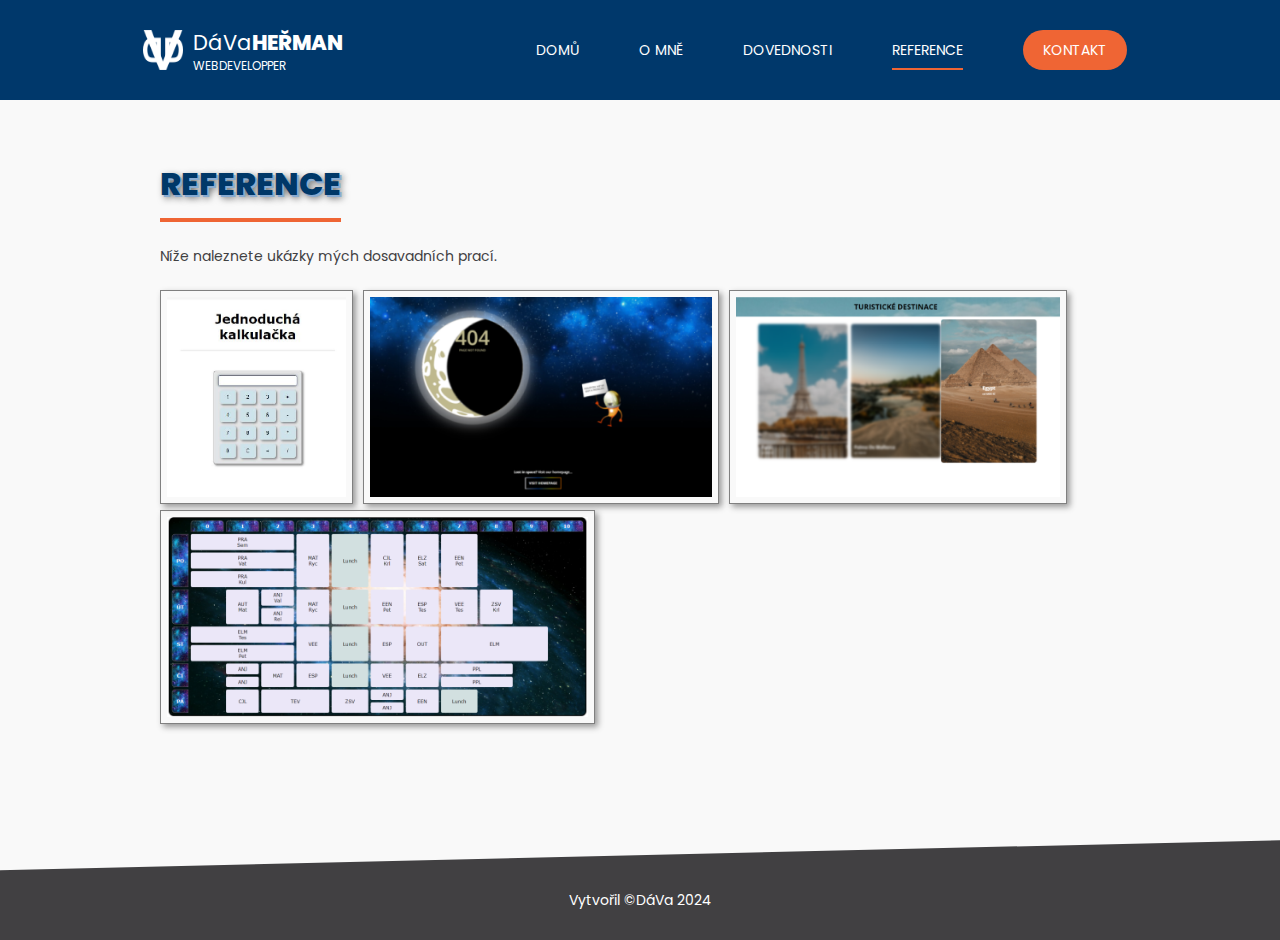
==== web/reference.html @ 196ea03e "h" ====
<!DOCTYPE html>

<html lang="cs-cz">

<head>
    <meta charset="UTF-8">
    <meta name="description" content="Aplikace od DáVi" />
    <meta name="keywords" content="aplikace, programátor, DáVa, reference" />
    <meta name="author" content="DáVa" />
    <link rel="shortcut icon" href="pictures/ikona.ico" />
    <link rel="stylesheet" href="style.css" type="text/css" />
    <link rel="stylesheet" href="css/lightbox.min.css" type="text/css" media="screen" />
    
    <title>Reference</title>

</head>

<body>
    <header>
        <div id="logo">
            <h1>DáVa<span>Heřman</span></h1><small>webdevelopper</small>
        </div>
        <nav>
            <ul>
                <li><a href="index.html">Domů</a></li>
                <li><a href="omne.html">O&nbsp;mně</a></li>
                <li><a href="dovednosti.html">Dovednosti</a></li>
                <li class="active"><a href="reference.html">Reference</a></li>
                <li><a class="contact-button" href="kontakt.html">Kontakt</a></li>
            </ul>

        </nav>

    </header>
    <article>
        <header>
            <h1>Reference</h1>
        </header>

        <section>
            <p>
                Níže naleznete ukázky mých dosavadních prací.
            </p>
            <div id="reference">
                <div class="image-container">
                    <img src="pictures/calculator.jpg" alt="Kalkulačka - webová aplikace" />
                    <div class="popis">
                        Jednoduchá kalkulačka vytvořená pomocí HTML, CSS a jednoduchých JS funkcí
                    </div>
                </div>
                <div class="image-container">
                    <img src="pictures/kosmonaut.png" alt="Kosmonaut - stylování CSS" />
                    <div class="popis">
                        Školní práce, předpřipravený dokument s obrázky, nutné nastylovat pozicování v CSS a animace, aby
                        se rozpohyboval(lítající kosmonaut, probíhající zatmívací fáze měsíce, blikající měsíc, blikací
                        duhové tlačítko).
                    </div>
                </div>
                <div class="image-container">
                    <img src="pictures/turDestinace.png" alt="Turistické destinace - stylování CSS" />
                    <div class="popis">
                        Školní práce, předpřipravené dokument s obrázky, nutné nastylovat responzivitu, různé animace (při najetí myši na obrázek přejetí textu na střed obrázku, jeho zvětšení, rozmlžení ostatních ...).
                    </div>
                </div>
                <div class="image-container">
                    <img src="pictures/rozvrh.png" alt="Rozvrh hodin" />
                    <div class="popis">
                        Školní práce, vytvořit pomocí tabulky v HTML rozvrh hodin a nastylovat v CSS.
                    </div>
                </div>
            </div>
        </section>

    </article>

    <footer>
        Vytvořil &copy;DáVa 2024
    </footer>

</body>

</html>
---- web/style.css ----
@font-face {
    font-family: Poppins;
    src: url(fonty/Poppins-Regular.ttf);
    font-weight: normal;
}

@font-face {
    font-family: Poppins;
    src: url(fonty/Poppins-ExtraBold.ttf);
    font-weight: bold;
}

body {
    font: 14px "Poppins";
    color: #414042;
    background: #F9F9F9;
    box-sizing: border-box;
    margin: 0;
    padding: 100px 0px 0px 0px;
    min-width: 960px;
}

article {
    max-width: 960px;
    margin: 0 auto;

    padding: 50px 50px 10px 50px;

}

article header {
    height: 80px;
}

article h1,
article h2,
article h3,
article h4,
article h5,
article h6 {
    color: #003868;
    text-shadow: 2px 2px 0 #88abd1, 3px 3px 7px #666666;
    padding: 10px 0;
}

article h1 {
    font-size: 2.3em;
    font-weight: bold;
    text-transform: uppercase;
    width: max-content;
    border-bottom: 4px solid #EF6534;
    margin: 0;
}

article h2 {
    font-size: 2em;
}

article section p {
    line-height: 1.8em;
    margin-bottom: 1.5em;
}

article section a {
    color: #EF6534;
}

.avatar {
    width: 300px;
    float: right;
    margin-left: 15px;
    filter: grayscale(1);
    border-radius: 10px;
    box-shadow: 5px 5px 7px #666666;
}

h2 {
    font-size: 1.7em;
}

.centered {
    text-align: center;
}

.cleaner {
    clear: both;
}

.reference-button {
    background: #70B73A;
    color: white;
    font-size: 0.9em;
    text-transform: uppercase;
    text-decoration: none;
    padding: 12px 25px;
    border-radius: 25px;
}

body>header {
    height: 100px;
    width: 100%;
    background: #00386B;
    color: white;
    display: flex;
    justify-content: space-evenly;
    position: fixed;
    z-index: 1;
    top: 0;
}

#logo {
    height: 40px;
    margin: auto 0 auto 20px;
    flex-direction: column;
    justify-content: center;
    background: url('pictures/logo.png') no-repeat;
    background-size: 40px 40px;

}

#logo>* {
    margin: 0 0 0 50px;
}

#logo h1 {
    font-weight: normal;
    font-size: 1.5em;
    line-height: 1.2em;
    color: white;
}

#logo h1 span {
    font-weight: bold;
    text-transform: uppercase;
}

#logo small {
    text-transform: uppercase;
    font-size: 0.85em;
}

nav ul {
    margin: 0;
    list-style-type: none;
    display: flex;
    align-items: center;
    height: 100%;
}

nav ul li {
    padding: 0 25px;
    margin: 0 5px;
    font-size: 1em;
    line-height: 4.3em;
}

nav ul a {
    color: white;
    padding: 8px 0px;
    text-transform: uppercase;
    text-decoration: none;
}

nav ul a:hover,
.active a {
    border-bottom: 2px solid #EF6534;
}

.contact-button {
    background: #EF6534;
    padding: 10px 20px;
    border-radius: 20px;
}

.contact-button:hover,
.reference-button:hover {
    filter: brightness(115%) contrast(85%);
    border: 0;
}

html {
    background: #414042;
}

footer {
    box-sizing: border-box;
    text-align: center;
    height: 100px;
    color: white;
    background: #414042;
    padding: 50px 0 0 0;
    margin-top: 100px;
    clip-path: polygon(0 30px, 100% 0, 100% 105%, 0 105%);
}



.vlevo {
    float: left;
    margin-right: 20px;
} 

.email {
    width: 150px;
    height: 150px;
}

#dovednosti td {
    width: 33%;
    padding: 10px;
    vertical-align: top;
    border: 1px solid gray;
}

#dovednosti {
    border-collapse: collapse;
}
#reference .image-container {
    position: relative;
    display: inline-block;
}


#reference .image-container img{

    height: 200px;
    border: 1px solid gray;
    padding: 6px;
    box-shadow: 3px 3px 6px #999999;
    margin-right: 6px;
    transition: transform 0.3s ease;
    position: relative;
    z-index: 0;

}

#reference .popis {
    position: absolute;
    top: 100%;/* Umístění popisu pod obrázkem */
    left: 50%;/* Umístění popisu na středu */
    transform: translateX(-50%);
    background-color: rgba(0, 0, 0, 0.7);
    color: #fff;
    padding: 5px 10px;
    font-size: 14px;
    opacity: 0;/* Popis na začátku neviditelný */
    transition: opacity 0.3s ease;

}

#reference .image-container:hover .popis {
    opacity: 1;
    z-index: 1;
    cursor: pointer;
}
#reference .image-container:hover img {
    z-index: 1;
    transform: scale(1.2);
    background-color: rgb(217, 224, 230);
    cursor: pointer;
    
}
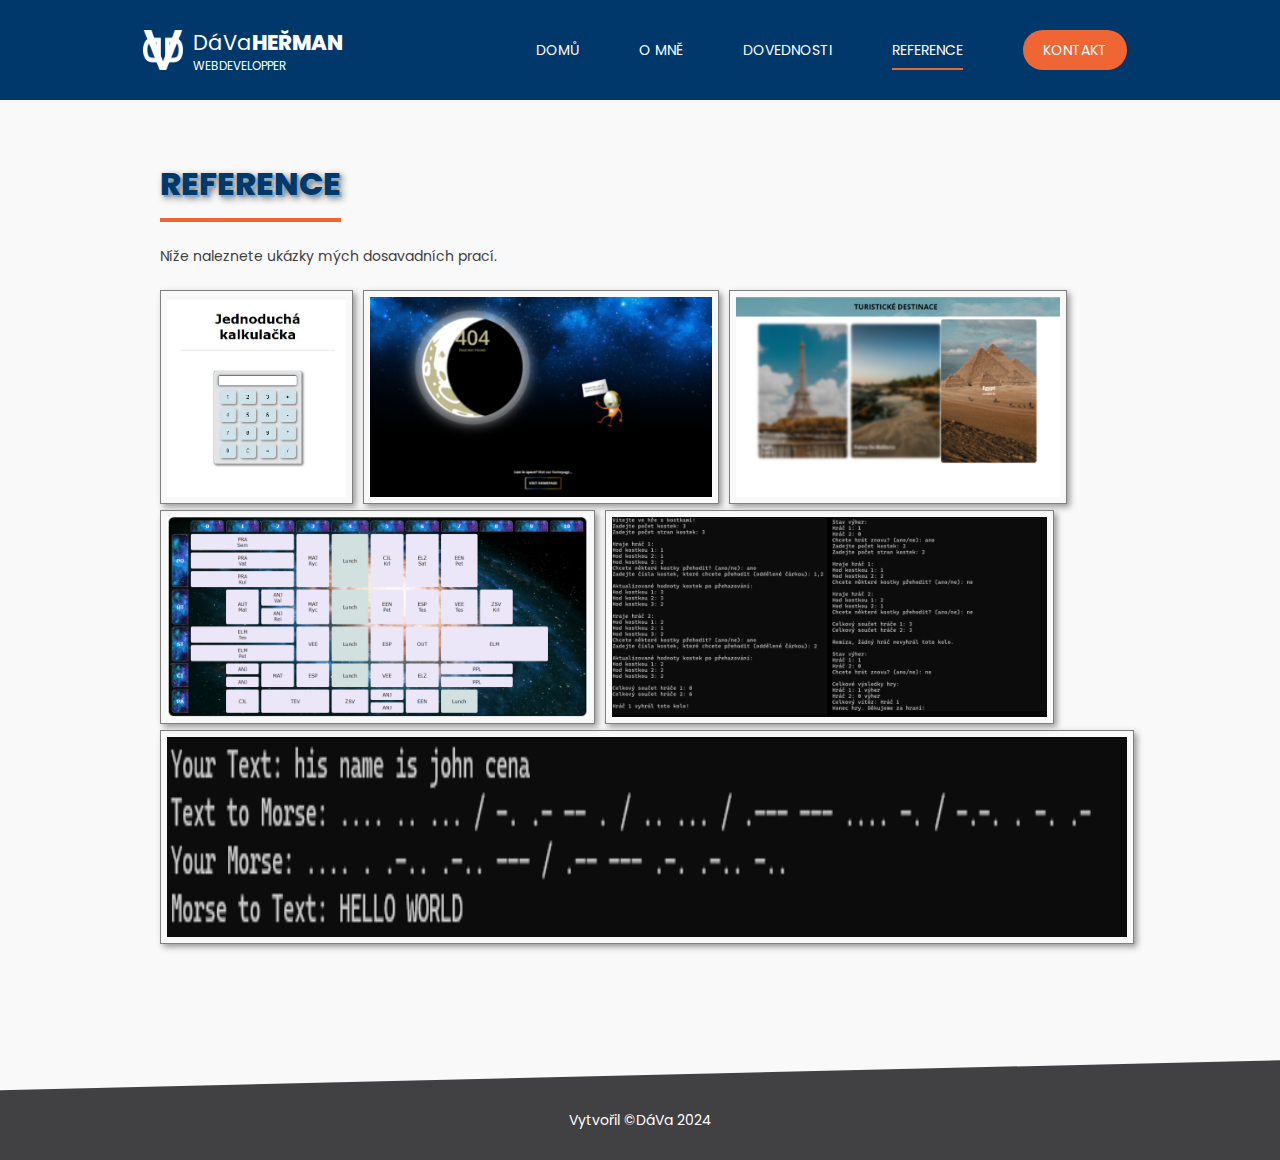
==== commit 4a5e5efd: "commit" ====
--- a/web/reference.html
+++ b/web/reference.html
@@ -68,6 +68,18 @@
                         Školní práce, vytvořit pomocí tabulky v HTML rozvrh hodin a nastylovat v CSS.
                     </div>
                 </div>
+                <div class="image-container">
+                    <img src="pictures/kostky.png" alt="hra s kostkami" />
+                    <div class="popis">
+                        Školní práce, vytvoření pomocí C# hru s kostkami s možností vybrat počet stran a počet kostek.
+                    </div>
+                </div>
+                <div class="image-container">
+                    <img class="morseovka" src="pictures/unnamed.png" alt="morseovka" />
+                    <div class="popis">
+                        Školní práce, vytvoření pomocí C# kód na převedení morseova kódu do latinky a z latinky zpět do morseova kódu.
+                    </div>
+                </div>
             </div>
         </section>
 
--- a/web/style.css
+++ b/web/style.css
@@ -19,7 +19,9 @@
     padding: 100px 0px 0px 0px;
     min-width: 960px;
 }
-
+.morseovka {
+    width: 100%;
+}
 article {
     max-width: 960px;
     margin: 0 auto;
